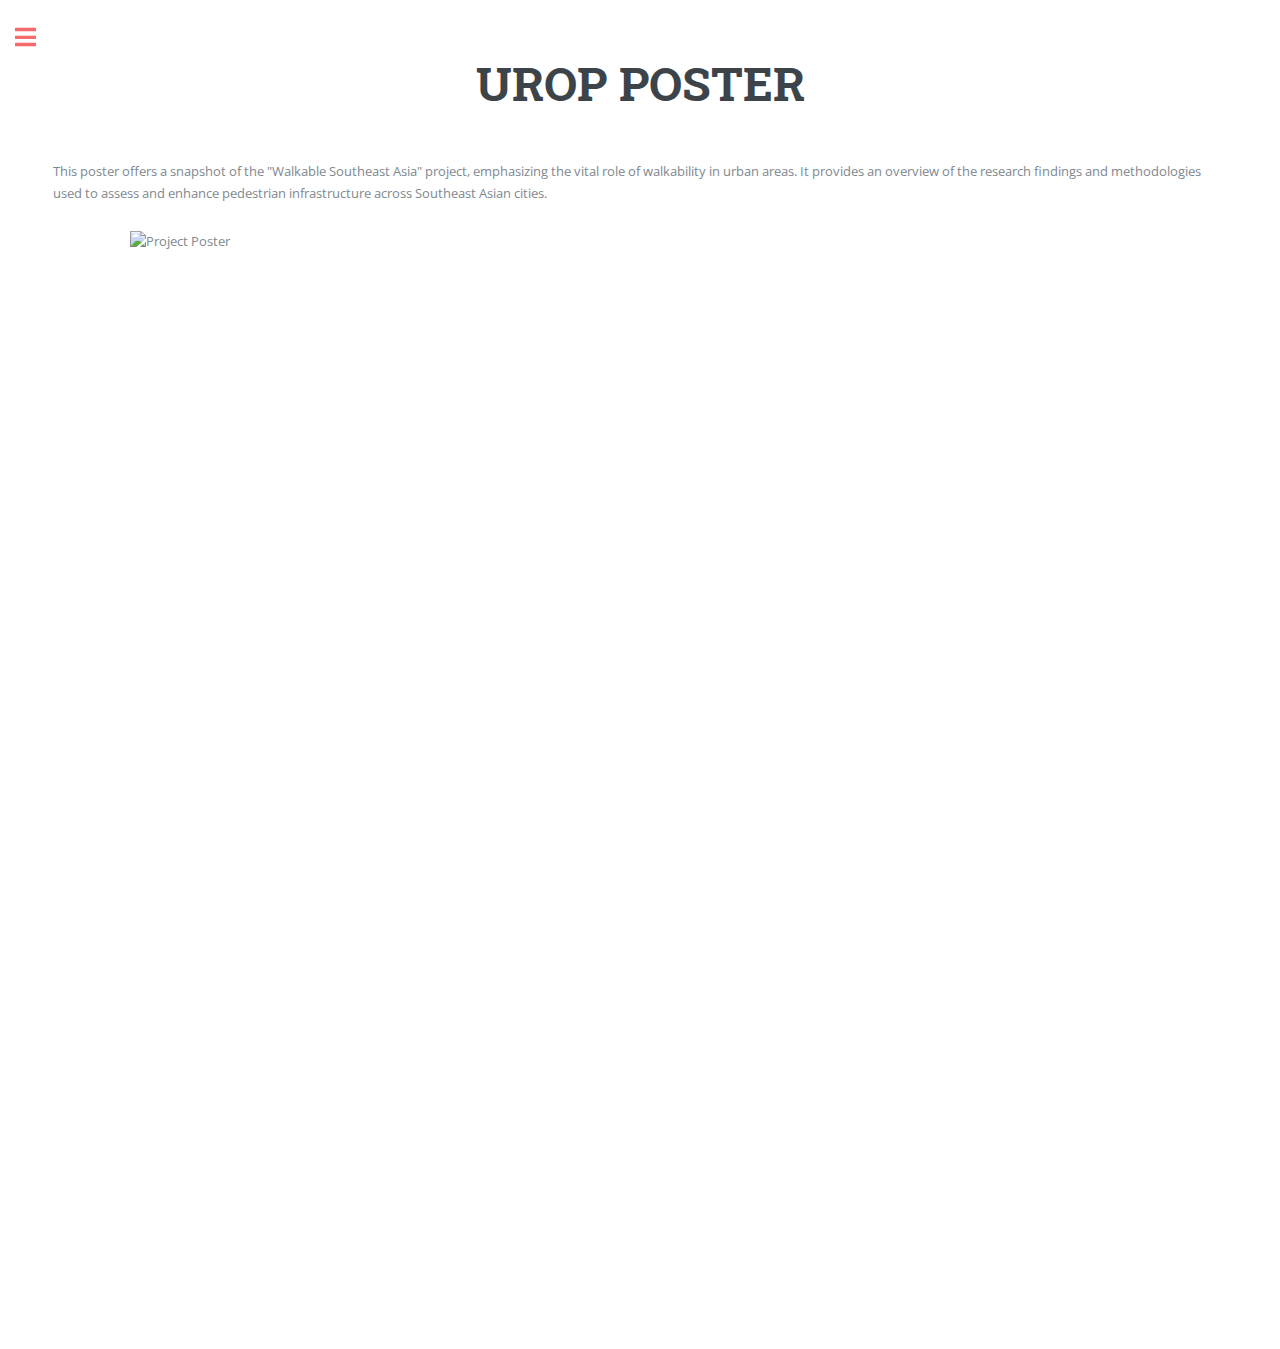
==== poster.html @ ab436883 "initial commit" ====
<!DOCTYPE HTML>
<!--
	Editorial by HTML5 UP
	html5up.net | @ajlkn
	Free for personal and commercial use under the CCA 3.0 license (html5up.net/license)
-->
<html>
	<head>
		<title>Walkable Southeast Asia</title>
		<meta charset="utf-8" />
		<meta name="viewport" content="width=device-width, initial-scale=1, user-scalable=no" />
		<link rel="stylesheet" href="assets/css/main.css" />
		
	</head>
	<body class="is-preload">

		<!-- Wrapper -->
			<div id="wrapper">

				<!-- Main -->
					<div id="main">
						<div class="inner">

							<!-- Header -->
							


							<!-- Content -->
								<section>
									<header class="main">
										<h1 style="text-align: center;">UROP POSTER </h1>

									</header>
									
								
									<p>
                                        This poster offers a snapshot of the "Walkable Southeast Asia" project, emphasizing the vital role of walkability in urban areas. It provides an overview of the research findings and methodologies used to assess and enhance pedestrian infrastructure across Southeast Asian cities. </p>

                                        
                                        <img src="urop_poster_lcc (1).png" alt="Project Poster"style="width: 1020px; height: 1090px; display: block; margin-left: auto; margin-right: auto;">
                                   

									
									

									
									

					

							


									

								</section>

						</div>
					</div>

				<!-- Sidebar -->
					<div id="sidebar">
						<div class="inner">

							
							<!-- Menu -->
								<nav id="menu">
									<header class="major">
										<h2>Menu</h2>
									</header>
									<ul>
										<li><a href="index.html">Homepage</a></li>
										<li><a href="pedestrian_network.html">Extracting Pedestrian Networks: A Boundary-Based Approach</a></li>
										<li><a href="Unveiling_network.html">Unveiling the Pedestrian Network </a></li>
										<li><a href="Quantifying_walkability.html">Quantifying Walkability: Measuring Network Length </a></li>
										<li><a href="Quantifying2_walkability.html">Quantifying Walkability: Assessing Network Density  </a></li>
										<li><a href="uncovering_intersections.html">Uncovering Intersections: Analyzing Intersection Density</a></li>
										<li><a href="demographic_insights.html">Demographic Insights and Urban Features</a></li>
										<li><a href="unveiling_walkability.html">Unveiling Walkability Metrics: Isochrone Analysis</a></li>
										<li><a href="unveiling_spatial.html">Unveiling Spatial Overlap: Walkability Metrics in Action</a></li>
										<li><a href="datasets.html">Datasets</a></li>
										<li><a href="poster.html">UROP Poster</a></li>

									</ul>
								</nav>
						</div>
					</div>
			</div>

		<!-- Scripts -->
			<script src="assets/js/jquery.min.js"></script>
			<script src="assets/js/browser.min.js"></script>
			<script src="assets/js/breakpoints.min.js"></script>
			<script src="assets/js/util.js"></script>
			<script src="assets/js/main.js"></script>

	</body>
</html>
---- assets/css/main.css ----
@import url(fontawesome-all.min.css);
@import url("https://fonts.googleapis.com/css?family=Open+Sans:400,600,400italic,600italic|Roboto+Slab:400,700");
/*
	Editorial by HTML5 UP
	html5up.net | @ajlkn
	Free for personal and commercial use under the CCA 3.0 license (html5up.net/license)
*/
html, body, div, span, applet, object,
iframe, h1, h2, h3, h4, h5, h6, p, blockquote,
pre, a, abbr, acronym, address, big, cite,
code, del, dfn, em, img, ins, kbd, q, s, samp,
small, strike, strong, sub, sup, tt, var, b,
u, i, center, dl, dt, dd, ol, ul, li, fieldset,
form, label, legend, table, caption, tbody,
tfoot, thead, tr, th, td, article, aside,
canvas, details, embed, figure, figcaption,
footer, header, hgroup, menu, nav, output, ruby,
section, summary, time, mark, audio, video {
  margin: 0;
  padding: 0;
  border: 0;
  font-size: 100%;
  font: inherit;
  vertical-align: baseline; }

article, aside, details, figcaption, figure,
footer, header, hgroup, menu, nav, section {
  display: block; }

body {
  line-height: 1; }

ol, ul {
  list-style: none; }

blockquote, q {
  quotes: none; }
  blockquote:before, blockquote:after, q:before, q:after {
    content: '';
    content: none; }

table {
  border-collapse: collapse;
  border-spacing: 0; }

body {
  -webkit-text-size-adjust: none; }

mark {
  background-color: transparent;
  color: inherit; }

input::-moz-focus-inner {
  border: 0;
  padding: 0; }

input, select, textarea {
  -moz-appearance: none;
  -webkit-appearance: none;
  -ms-appearance: none;
  appearance: none; }

/* Basic */
@-ms-viewport {
  width: device-width; }

body {
  -ms-overflow-style: scrollbar; }

@media screen and (max-width: 480px) {
  html, body {
    min-width: 320px; } }

html {
  box-sizing: border-box; }

*, *:before, *:after {
  box-sizing: inherit; }

body {
  background: #ffffff; }
  body.is-preload *, body.is-preload *:before, body.is-preload *:after, body.is-resizing *, body.is-resizing *:before, body.is-resizing *:after {
    -moz-animation: none !important;
    -webkit-animation: none !important;
    -ms-animation: none !important;
    animation: none !important;
    -moz-transition: none !important;
    -webkit-transition: none !important;
    -ms-transition: none !important;
    transition: none !important; }

/* Type */
body, input, select, textarea {
  color: #7f888f;
  font-family: "Open Sans", sans-serif;
  font-size: 13pt;
  font-weight: 400;
  line-height: 1.65; }
  @media screen and (max-width: 1680px) {
    body, input, select, textarea {
      font-size: 11pt; } }
  @media screen and (max-width: 1280px) {
    body, input, select, textarea {
      font-size: 10pt; } }
  @media screen and (max-width: 360px) {
    body, input, select, textarea {
      font-size: 9pt; } }

a {
  -moz-transition: color 0.2s ease-in-out, border-bottom-color 0.2s ease-in-out;
  -webkit-transition: color 0.2s ease-in-out, border-bottom-color 0.2s ease-in-out;
  -ms-transition: color 0.2s ease-in-out, border-bottom-color 0.2s ease-in-out;
  transition: color 0.2s ease-in-out, border-bottom-color 0.2s ease-in-out;
  border-bottom: dotted 1px;
  color: #f56a6a;
  text-decoration: none; }
  a:hover {
    border-bottom-color: #f56a6a;
    color: #f56a6a !important; }
    a:hover strong {
      color: inherit; }

strong, b {
  color: #3d4449;
  font-weight: 600; }

em, i {
  font-style: italic; }

p {
  margin: 0 0 2em 0; }

h1, h2, h3, h4, h5, h6 {
  color: #3d4449;
  font-family: "Roboto Slab", serif;
  font-weight: 700;
  line-height: 1.5;
  margin: 0 0 1em 0; }
  h1 a, h2 a, h3 a, h4 a, h5 a, h6 a {
    color: inherit;
    text-decoration: none;
    border-bottom: 0; }

h1 {
  font-size: 4em;
  margin: 0 0 0.5em 0;
  line-height: 1.3; }

h2 {
  font-size: 1.75em; }

h3 {
  font-size: 1.25em; }

h4 {
  font-size: 1.1em; }

h5 {
  font-size: 0.9em; }

h6 {
  font-size: 0.7em; }

@media screen and (max-width: 1680px) {
  h1 {
    font-size: 3.5em; } }

@media screen and (max-width: 980px) {
  h1 {
    font-size: 3.25em; } }

@media screen and (max-width: 736px) {
  h1 {
    font-size: 2em;
    line-height: 1.4; }
  h2 {
    font-size: 1.5em; } }

sub {
  font-size: 0.8em;
  position: relative;
  top: 0.5em; }

sup {
  font-size: 0.8em;
  position: relative;
  top: -0.5em; }

blockquote {
  border-left: solid 3px rgba(210, 215, 217, 0.75);
  font-style: italic;
  margin: 0 0 2em 0;
  padding: 0.5em 0 0.5em 2em; }

code {
  background: rgba(230, 235, 237, 0.25);
  border-radius: 0.375em;
  border: solid 1px rgba(210, 215, 217, 0.75);
  font-family: "Courier New", monospace;
  font-size: 0.9em;
  margin: 0 0.25em;
  padding: 0.25em 0.65em; }

pre {
  -webkit-overflow-scrolling: touch;
  font-family: "Courier New", monospace;
  font-size: 0.9em;
  margin: 0 0 2em 0; }
  pre code {
    display: block;
    line-height: 1.75;
    padding: 1em 1.5em;
    overflow-x: visible; 

  }


hr {
  border: 0;
  border-bottom: solid 1px rgba(210, 215, 217, 0.75);
  margin: 2em 0; }
  hr.major {
    margin: 3em 0; }

.align-left {
  text-align: left; }

.align-center {
  text-align: center; }

.align-right {
  text-align: right; }

/* Row */
.row {
  display: flex;
  flex-wrap: wrap;
  box-sizing: border-box;
  align-items: stretch; }
  .row > * {
    box-sizing: border-box; }
  .row.gtr-uniform > * > :last-child {
    margin-bottom: 0; }
  .row.aln-left {
    justify-content: flex-start; }
  .row.aln-center {
    justify-content: center; }
  .row.aln-right {
    justify-content: flex-end; }
  .row.aln-top {
    align-items: flex-start; }
  .row.aln-middle {
    align-items: center; }
  .row.aln-bottom {
    align-items: flex-end; }
  .row > .imp {
    order: -1; }
  .row > .col-1 {
    width: 8.33333%; }
  .row > .off-1 {
    margin-left: 8.33333%; }
  .row > .col-2 {
    width: 16.66667%; }
  .row > .off-2 {
    margin-left: 16.66667%; }
  .row > .col-3 {
    width: 25%; }
  .row > .off-3 {
    margin-left: 25%; }
  .row > .col-4 {
    width: 33.33333%; }
  .row > .off-4 {
    margin-left: 33.33333%; }
  .row > .col-5 {
    width: 41.66667%; }
  .row > .off-5 {
    margin-left: 41.66667%; }
  .row > .col-6 {
    width: 50%; }
  .row > .off-6 {
    margin-left: 50%; }
  .row > .col-7 {
    width: 58.33333%; }
  .row > .off-7 {
    margin-left: 58.33333%; }
  .row > .col-8 {
    width: 66.66667%; }
  .row > .off-8 {
    margin-left: 66.66667%; }
  .row > .col-9 {
    width: 75%; }
  .row > .off-9 {
    margin-left: 75%; }
  .row > .col-10 {
    width: 83.33333%; }
  .row > .off-10 {
    margin-left: 83.33333%; }
  .row > .col-11 {
    width: 91.66667%; }
  .row > .off-11 {
    margin-left: 91.66667%; }
  .row > .col-12 {
    width: 100%; }
  .row > .off-12 {
    margin-left: 100%; }
  .row.gtr-0 {
    margin-top: 0;
    margin-left: 0em; }
    .row.gtr-0 > * {
      padding: 0 0 0 0em; }
    .row.gtr-0.gtr-uniform {
      margin-top: 0em; }
      .row.gtr-0.gtr-uniform > * {
        padding-top: 0em; }
  .row.gtr-25 {
    margin-top: 0;
    margin-left: -0.375em; }
    .row.gtr-25 > * {
      padding: 0 0 0 0.375em; }
    .row.gtr-25.gtr-uniform {
      margin-top: -0.375em; }
      .row.gtr-25.gtr-uniform > * {
        padding-top: 0.375em; }
  .row.gtr-50 {
    margin-top: 0;
    margin-left: -0.75em; }
    .row.gtr-50 > * {
      padding: 0 0 0 0.75em; }
    .row.gtr-50.gtr-uniform {
      margin-top: -0.75em; }
      .row.gtr-50.gtr-uniform > * {
        padding-top: 0.75em; }
  .row {
    margin-top: 0;
    margin-left: -1.5em; }
    .row > * {
      padding: 0 0 0 1.5em; }
    .row.gtr-uniform {
      margin-top: -1.5em; }
      .row.gtr-uniform > * {
        padding-top: 1.5em; }
  .row.gtr-150 {
    margin-top: 0;
    margin-left: -2.25em; }
    .row.gtr-150 > * {
      padding: 0 0 0 2.25em; }
    .row.gtr-150.gtr-uniform {
      margin-top: -2.25em; }
      .row.gtr-150.gtr-uniform > * {
        padding-top: 2.25em; }
  .row.gtr-200 {
    margin-top: 0;
    margin-left: -3em; }
    .row.gtr-200 > * {
      padding: 0 0 0 3em; }
    .row.gtr-200.gtr-uniform {
      margin-top: -3em; }
      .row.gtr-200.gtr-uniform > * {
        padding-top: 3em; }
  @media screen and (max-width: 1680px) {
    .row {
      display: flex;
      flex-wrap: wrap;
      box-sizing: border-box;
      align-items: stretch; }
      .row > * {
        box-sizing: border-box; }
      .row.gtr-uniform > * > :last-child {
        margin-bottom: 0; }
      .row.aln-left {
        justify-content: flex-start; }
      .row.aln-center {
        justify-content: center; }
      .row.aln-right {
        justify-content: flex-end; }
      .row.aln-top {
        align-items: flex-start; }
      .row.aln-middle {
        align-items: center; }
      .row.aln-bottom {
        align-items: flex-end; }
      .row > .imp-xlarge {
        order: -1; }
      .row > .col-1-xlarge {
        width: 8.33333%; }
      .row > .off-1-xlarge {
        margin-left: 8.33333%; }
      .row > .col-2-xlarge {
        width: 16.66667%; }
      .row > .off-2-xlarge {
        margin-left: 16.66667%; }
      .row > .col-3-xlarge {
        width: 25%; }
      .row > .off-3-xlarge {
        margin-left: 25%; }
      .row > .col-4-xlarge {
        width: 33.33333%; }
      .row > .off-4-xlarge {
        margin-left: 33.33333%; }
      .row > .col-5-xlarge {
        width: 41.66667%; }
      .row > .off-5-xlarge {
        margin-left: 41.66667%; }
      .row > .col-6-xlarge {
        width: 50%; }
      .row > .off-6-xlarge {
        margin-left: 50%; }
      .row > .col-7-xlarge {
        width: 58.33333%; }
      .row > .off-7-xlarge {
        margin-left: 58.33333%; }
      .row > .col-8-xlarge {
        width: 66.66667%; }
      .row > .off-8-xlarge {
        margin-left: 66.66667%; }
      .row > .col-9-xlarge {
        width: 75%; }
      .row > .off-9-xlarge {
        margin-left: 75%; }
      .row > .col-10-xlarge {
        width: 83.33333%; }
      .row > .off-10-xlarge {
        margin-left: 83.33333%; }
      .row > .col-11-xlarge {
        width: 91.66667%; }
      .row > .off-11-xlarge {
        margin-left: 91.66667%; }
      .row > .col-12-xlarge {
        width: 100%; }
      .row > .off-12-xlarge {
        margin-left: 100%; }
      .row.gtr-0 {
        margin-top: 0;
        margin-left: 0em; }
        .row.gtr-0 > * {
          padding: 0 0 0 0em; }
        .row.gtr-0.gtr-uniform {
          margin-top: 0em; }
          .row.gtr-0.gtr-uniform > * {
            padding-top: 0em; }
      .row.gtr-25 {
        margin-top: 0;
        margin-left: -0.375em; }
        .row.gtr-25 > * {
          padding: 0 0 0 0.375em; }
        .row.gtr-25.gtr-uniform {
          margin-top: -0.375em; }
          .row.gtr-25.gtr-uniform > * {
            padding-top: 0.375em; }
      .row.gtr-50 {
        margin-top: 0;
        margin-left: -0.75em; }
        .row.gtr-50 > * {
          padding: 0 0 0 0.75em; }
        .row.gtr-50.gtr-uniform {
          margin-top: -0.75em; }
          .row.gtr-50.gtr-uniform > * {
            padding-top: 0.75em; }
      .row {
        margin-top: 0;
        margin-left: -1.5em; }
        .row > * {
          padding: 0 0 0 1.5em; }
        .row.gtr-uniform {
          margin-top: -1.5em; }
          .row.gtr-uniform > * {
            padding-top: 1.5em; }
      .row.gtr-150 {
        margin-top: 0;
        margin-left: -2.25em; }
        .row.gtr-150 > * {
          padding: 0 0 0 2.25em; }
        .row.gtr-150.gtr-uniform {
          margin-top: -2.25em; }
          .row.gtr-150.gtr-uniform > * {
            padding-top: 2.25em; }
      .row.gtr-200 {
        margin-top: 0;
        margin-left: -3em; }
        .row.gtr-200 > * {
          padding: 0 0 0 3em; }
        .row.gtr-200.gtr-uniform {
          margin-top: -3em; }
          .row.gtr-200.gtr-uniform > * {
            padding-top: 3em; } }
  @media screen and (max-width: 1280px) {
    .row {
      display: flex;
      flex-wrap: wrap;
      box-sizing: border-box;
      align-items: stretch; }
      .row > * {
        box-sizing: border-box; }
      .row.gtr-uniform > * > :last-child {
        margin-bottom: 0; }
      .row.aln-left {
        justify-content: flex-start; }
      .row.aln-center {
        justify-content: center; }
      .row.aln-right {
        justify-content: flex-end; }
      .row.aln-top {
        align-items: flex-start; }
      .row.aln-middle {
        align-items: center; }
      .row.aln-bottom {
        align-items: flex-end; }
      .row > .imp-large {
        order: -1; }
      .row > .col-1-large {
        width: 8.33333%; }
      .row > .off-1-large {
        margin-left: 8.33333%; }
      .row > .col-2-large {
        width: 16.66667%; }
      .row > .off-2-large {
        margin-left: 16.66667%; }
      .row > .col-3-large {
        width: 25%; }
      .row > .off-3-large {
        margin-left: 25%; }
      .row > .col-4-large {
        width: 33.33333%; }
      .row > .off-4-large {
        margin-left: 33.33333%; }
      .row > .col-5-large {
        width: 41.66667%; }
      .row > .off-5-large {
        margin-left: 41.66667%; }
      .row > .col-6-large {
        width: 50%; }
      .row > .off-6-large {
        margin-left: 50%; }
      .row > .col-7-large {
        width: 58.33333%; }
      .row > .off-7-large {
        margin-left: 58.33333%; }
      .row > .col-8-large {
        width: 66.66667%; }
      .row > .off-8-large {
        margin-left: 66.66667%; }
      .row > .col-9-large {
        width: 75%; }
      .row > .off-9-large {
        margin-left: 75%; }
      .row > .col-10-large {
        width: 83.33333%; }
      .row > .off-10-large {
        margin-left: 83.33333%; }
      .row > .col-11-large {
        width: 91.66667%; }
      .row > .off-11-large {
        margin-left: 91.66667%; }
      .row > .col-12-large {
        width: 100%; }
      .row > .off-12-large {
        margin-left: 100%; }
      .row.gtr-0 {
        margin-top: 0;
        margin-left: 0em; }
        .row.gtr-0 > * {
          padding: 0 0 0 0em; }
        .row.gtr-0.gtr-uniform {
          margin-top: 0em; }
          .row.gtr-0.gtr-uniform > * {
            padding-top: 0em; }
      .row.gtr-25 {
        margin-top: 0;
        margin-left: -0.375em; }
        .row.gtr-25 > * {
          padding: 0 0 0 0.375em; }
        .row.gtr-25.gtr-uniform {
          margin-top: -0.375em; }
          .row.gtr-25.gtr-uniform > * {
            padding-top: 0.375em; }
      .row.gtr-50 {
        margin-top: 0;
        margin-left: -0.75em; }
        .row.gtr-50 > * {
          padding: 0 0 0 0.75em; }
        .row.gtr-50.gtr-uniform {
          margin-top: -0.75em; }
          .row.gtr-50.gtr-uniform > * {
            padding-top: 0.75em; }
      .row {
        margin-top: 0;
        margin-left: -1.5em; }
        .row > * {
          padding: 0 0 0 1.5em; }
        .row.gtr-uniform {
          margin-top: -1.5em; }
          .row.gtr-uniform > * {
            padding-top: 1.5em; }
      .row.gtr-150 {
        margin-top: 0;
        margin-left: -2.25em; }
        .row.gtr-150 > * {
          padding: 0 0 0 2.25em; }
        .row.gtr-150.gtr-uniform {
          margin-top: -2.25em; }
          .row.gtr-150.gtr-uniform > * {
            padding-top: 2.25em; }
      .row.gtr-200 {
        margin-top: 0;
        margin-left: -3em; }
        .row.gtr-200 > * {
          padding: 0 0 0 3em; }
        .row.gtr-200.gtr-uniform {
          margin-top: -3em; }
          .row.gtr-200.gtr-uniform > * {
            padding-top: 3em; } }
  @media screen and (max-width: 980px) {
    .row {
      display: flex;
      flex-wrap: wrap;
      box-sizing: border-box;
      align-items: stretch; }
      .row > * {
        box-sizing: border-box; }
      .row.gtr-uniform > * > :last-child {
        margin-bottom: 0; }
      .row.aln-left {
        justify-content: flex-start; }
      .row.aln-center {
        justify-content: center; }
      .row.aln-right {
        justify-content: flex-end; }
      .row.aln-top {
        align-items: flex-start; }
      .row.aln-middle {
        align-items: center; }
      .row.aln-bottom {
        align-items: flex-end; }
      .row > .imp-medium {
        order: -1; }
      .row > .col-1-medium {
        width: 8.33333%; }
      .row > .off-1-medium {
        margin-left: 8.33333%; }
      .row > .col-2-medium {
        width: 16.66667%; }
      .row > .off-2-medium {
        margin-left: 16.66667%; }
      .row > .col-3-medium {
        width: 25%; }
      .row > .off-3-medium {
        margin-left: 25%; }
      .row > .col-4-medium {
        width: 33.33333%; }
      .row > .off-4-medium {
        margin-left: 33.33333%; }
      .row > .col-5-medium {
        width: 41.66667%; }
      .row > .off-5-medium {
        margin-left: 41.66667%; }
      .row > .col-6-medium {
        width: 50%; }
      .row > .off-6-medium {
        margin-left: 50%; }
      .row > .col-7-medium {
        width: 58.33333%; }
      .row > .off-7-medium {
        margin-left: 58.33333%; }
      .row > .col-8-medium {
        width: 66.66667%; }
      .row > .off-8-medium {
        margin-left: 66.66667%; }
      .row > .col-9-medium {
        width: 75%; }
      .row > .off-9-medium {
        margin-left: 75%; }
      .row > .col-10-medium {
        width: 83.33333%; }
      .row > .off-10-medium {
        margin-left: 83.33333%; }
      .row > .col-11-medium {
        width: 91.66667%; }
      .row > .off-11-medium {
        margin-left: 91.66667%; }
      .row > .col-12-medium {
        width: 100%; }
      .row > .off-12-medium {
        margin-left: 100%; }
      .row.gtr-0 {
        margin-top: 0;
        margin-left: 0em; }
        .row.gtr-0 > * {
          padding: 0 0 0 0em; }
        .row.gtr-0.gtr-uniform {
          margin-top: 0em; }
          .row.gtr-0.gtr-uniform > * {
            padding-top: 0em; }
      .row.gtr-25 {
        margin-top: 0;
        margin-left: -0.375em; }
        .row.gtr-25 > * {
          padding: 0 0 0 0.375em; }
        .row.gtr-25.gtr-uniform {
          margin-top: -0.375em; }
          .row.gtr-25.gtr-uniform > * {
            padding-top: 0.375em; }
      .row.gtr-50 {
        margin-top: 0;
        margin-left: -0.75em; }
        .row.gtr-50 > * {
          padding: 0 0 0 0.75em; }
        .row.gtr-50.gtr-uniform {
          margin-top: -0.75em; }
          .row.gtr-50.gtr-uniform > * {
            padding-top: 0.75em; }
      .row {
        margin-top: 0;
        margin-left: -1.5em; }
        .row > * {
          padding: 0 0 0 1.5em; }
        .row.gtr-uniform {
          margin-top: -1.5em; }
          .row.gtr-uniform > * {
            padding-top: 1.5em; }
      .row.gtr-150 {
        margin-top: 0;
        margin-left: -2.25em; }
        .row.gtr-150 > * {
          padding: 0 0 0 2.25em; }
        .row.gtr-150.gtr-uniform {
          margin-top: -2.25em; }
          .row.gtr-150.gtr-uniform > * {
            padding-top: 2.25em; }
      .row.gtr-200 {
        margin-top: 0;
        margin-left: -3em; }
        .row.gtr-200 > * {
          padding: 0 0 0 3em; }
        .row.gtr-200.gtr-uniform {
          margin-top: -3em; }
          .row.gtr-200.gtr-uniform > * {
            padding-top: 3em; } }
  @media screen and (max-width: 736px) {
    .row {
      display: flex;
      flex-wrap: wrap;
      box-sizing: border-box;
      align-items: stretch; }
      .row > * {
        box-sizing: border-box; }
      .row.gtr-uniform > * > :last-child {
        margin-bottom: 0; }
      .row.aln-left {
        justify-content: flex-start; }
      .row.aln-center {
        justify-content: center; }
      .row.aln-right {
        justify-content: flex-end; }
      .row.aln-top {
        align-items: flex-start; }
      .row.aln-middle {
        align-items: center; }
      .row.aln-bottom {
        align-items: flex-end; }
      .row > .imp-small {
        order: -1; }
      .row > .col-1-small {
        width: 8.33333%; }
      .row > .off-1-small {
        margin-left: 8.33333%; }
      .row > .col-2-small {
        width: 16.66667%; }
      .row > .off-2-small {
        margin-left: 16.66667%; }
      .row > .col-3-small {
        width: 25%; }
      .row > .off-3-small {
        margin-left: 25%; }
      .row > .col-4-small {
        width: 33.33333%; }
      .row > .off-4-small {
        margin-left: 33.33333%; }
      .row > .col-5-small {
        width: 41.66667%; }
      .row > .off-5-small {
        margin-left: 41.66667%; }
      .row > .col-6-small {
        width: 50%; }
      .row > .off-6-small {
        margin-left: 50%; }
      .row > .col-7-small {
        width: 58.33333%; }
      .row > .off-7-small {
        margin-left: 58.33333%; }
      .row > .col-8-small {
        width: 66.66667%; }
      .row > .off-8-small {
        margin-left: 66.66667%; }
      .row > .col-9-small {
        width: 75%; }
      .row > .off-9-small {
        margin-left: 75%; }
      .row > .col-10-small {
        width: 83.33333%; }
      .row > .off-10-small {
        margin-left: 83.33333%; }
      .row > .col-11-small {
        width: 91.66667%; }
      .row > .off-11-small {
        margin-left: 91.66667%; }
      .row > .col-12-small {
        width: 100%; }
      .row > .off-12-small {
        margin-left: 100%; }
      .row.gtr-0 {
        margin-top: 0;
        margin-left: 0em; }
        .row.gtr-0 > * {
          padding: 0 0 0 0em; }
        .row.gtr-0.gtr-uniform {
          margin-top: 0em; }
          .row.gtr-0.gtr-uniform > * {
            padding-top: 0em; }
      .row.gtr-25 {
        margin-top: 0;
        margin-left: -0.375em; }
        .row.gtr-25 > * {
          padding: 0 0 0 0.375em; }
        .row.gtr-25.gtr-uniform {
          margin-top: -0.375em; }
          .row.gtr-25.gtr-uniform > * {
            padding-top: 0.375em; }
      .row.gtr-50 {
        margin-top: 0;
        margin-left: -0.75em; }
        .row.gtr-50 > * {
          padding: 0 0 0 0.75em; }
        .row.gtr-50.gtr-uniform {
          margin-top: -0.75em; }
          .row.gtr-50.gtr-uniform > * {
            padding-top: 0.75em; }
      .row {
        margin-top: 0;
        margin-left: -1.5em; }
        .row > * {
          padding: 0 0 0 1.5em; }
        .row.gtr-uniform {
          margin-top: -1.5em; }
          .row.gtr-uniform > * {
            padding-top: 1.5em; }
      .row.gtr-150 {
        margin-top: 0;
        margin-left: -2.25em; }
        .row.gtr-150 > * {
          padding: 0 0 0 2.25em; }
        .row.gtr-150.gtr-uniform {
          margin-top: -2.25em; }
          .row.gtr-150.gtr-uniform > * {
            padding-top: 2.25em; }
      .row.gtr-200 {
        margin-top: 0;
        margin-left: -3em; }
        .row.gtr-200 > * {
          padding: 0 0 0 3em; }
        .row.gtr-200.gtr-uniform {
          margin-top: -3em; }
          .row.gtr-200.gtr-uniform > * {
            padding-top: 3em; } }
  @media screen and (max-width: 480px) {
    .row {
      display: flex;
      flex-wrap: wrap;
      box-sizing: border-box;
      align-items: stretch; }
      .row > * {
        box-sizing: border-box; }
      .row.gtr-uniform > * > :last-child {
        margin-bottom: 0; }
      .row.aln-left {
        justify-content: flex-start; }
      .row.aln-center {
        justify-content: center; }
      .row.aln-right {
        justify-content: flex-end; }
      .row.aln-top {
        align-items: flex-start; }
      .row.aln-middle {
        align-items: center; }
      .row.aln-bottom {
        align-items: flex-end; }
      .row > .imp-xsmall {
        order: -1; }
      .row > .col-1-xsmall {
        width: 8.33333%; }
      .row > .off-1-xsmall {
        margin-left: 8.33333%; }
      .row > .col-2-xsmall {
        width: 16.66667%; }
      .row > .off-2-xsmall {
        margin-left: 16.66667%; }
      .row > .col-3-xsmall {
        width: 25%; }
      .row > .off-3-xsmall {
        margin-left: 25%; }
      .row > .col-4-xsmall {
        width: 33.33333%; }
      .row > .off-4-xsmall {
        margin-left: 33.33333%; }
      .row > .col-5-xsmall {
        width: 41.66667%; }
      .row > .off-5-xsmall {
        margin-left: 41.66667%; }
      .row > .col-6-xsmall {
        width: 50%; }
      .row > .off-6-xsmall {
        margin-left: 50%; }
      .row > .col-7-xsmall {
        width: 58.33333%; }
      .row > .off-7-xsmall {
        margin-left: 58.33333%; }
      .row > .col-8-xsmall {
        width: 66.66667%; }
      .row > .off-8-xsmall {
        margin-left: 66.66667%; }
      .row > .col-9-xsmall {
        width: 75%; }
      .row > .off-9-xsmall {
        margin-left: 75%; }
      .row > .col-10-xsmall {
        width: 83.33333%; }
      .row > .off-10-xsmall {
        margin-left: 83.33333%; }
      .row > .col-11-xsmall {
        width: 91.66667%; }
      .row > .off-11-xsmall {
        margin-left: 91.66667%; }
      .row > .col-12-xsmall {
        width: 100%; }
      .row > .off-12-xsmall {
        margin-left: 100%; }
      .row.gtr-0 {
        margin-top: 0;
        margin-left: 0em; }
        .row.gtr-0 > * {
          padding: 0 0 0 0em; }
        .row.gtr-0.gtr-uniform {
          margin-top: 0em; }
          .row.gtr-0.gtr-uniform > * {
            padding-top: 0em; }
      .row.gtr-25 {
        margin-top: 0;
        margin-left: -0.375em; }
        .row.gtr-25 > * {
          padding: 0 0 0 0.375em; }
        .row.gtr-25.gtr-uniform {
          margin-top: -0.375em; }
          .row.gtr-25.gtr-uniform > * {
            padding-top: 0.375em; }
      .row.gtr-50 {
        margin-top: 0;
        margin-left: -0.75em; }
        .row.gtr-50 > * {
          padding: 0 0 0 0.75em; }
        .row.gtr-50.gtr-uniform {
          margin-top: -0.75em; }
          .row.gtr-50.gtr-uniform > * {
            padding-top: 0.75em; }
      .row {
        margin-top: 0;
        margin-left: -1.5em; }
        .row > * {
          padding: 0 0 0 1.5em; }
        .row.gtr-uniform {
          margin-top: -1.5em; }
          .row.gtr-uniform > * {
            padding-top: 1.5em; }
      .row.gtr-150 {
        margin-top: 0;
        margin-left: -2.25em; }
        .row.gtr-150 > * {
          padding: 0 0 0 2.25em; }
        .row.gtr-150.gtr-uniform {
          margin-top: -2.25em; }
          .row.gtr-150.gtr-uniform > * {
            padding-top: 2.25em; }
      .row.gtr-200 {
        margin-top: 0;
        margin-left: -3em; }
        .row.gtr-200 > * {
          padding: 0 0 0 3em; }
        .row.gtr-200.gtr-uniform {
          margin-top: -3em; }
          .row.gtr-200.gtr-uniform > * {
            padding-top: 3em; } }

/* Section/Article */
section.special, article.special {
  text-align: center; }

header p {
  font-family: "Roboto Slab", serif;
  font-size: 1em;
  font-weight: 400;
  letter-spacing: 0.075em;
  margin-top: -0.5em;
  text-transform: uppercase; }

header.major > :last-child {
  border-bottom: solid 3px #f56a6a;
  display: inline-block;
  margin: 0 0 2em 0;
  padding: 0 0.75em 0.5em 0; }

header.main > :last-child {
  margin: 0 0 1em 0; }

/* Form */
form {
  margin: 0 0 2em 0; }

label {
  color: #3d4449;
  display: block;
  font-size: 0.9em;
  font-weight: 600;
  margin: 0 0 1em 0; }

input[type="text"],
input[type="password"],
input[type="email"],
input[type="tel"],
input[type="search"],
input[type="url"],
select,
textarea {
  -moz-appearance: none;
  -webkit-appearance: none;
  -ms-appearance: none;
  appearance: none;
  background: #ffffff;
  border-radius: 0.375em;
  border: none;
  border: solid 1px rgba(210, 215, 217, 0.75);
  color: inherit;
  display: block;
  outline: 0;
  padding: 0 1em;
  text-decoration: none;
  width: 100%; }
  input[type="text"]:invalid,
  input[type="password"]:invalid,
  input[type="email"]:invalid,
  input[type="tel"]:invalid,
  input[type="search"]:invalid,
  input[type="url"]:invalid,
  select:invalid,
  textarea:invalid {
    box-shadow: none; }
  input[type="text"]:focus,
  input[type="password"]:focus,
  input[type="email"]:focus,
  input[type="tel"]:focus,
  input[type="search"]:focus,
  input[type="url"]:focus,
  select:focus,
  textarea:focus {
    border-color: #f56a6a;
    box-shadow: 0 0 0 1px #f56a6a; }

select {
  background-image: url("data:image/svg+xml;charset=utf8,%3Csvg xmlns='http://www.w3.org/2000/svg' width='40' height='40' preserveAspectRatio='none' viewBox='0 0 40 40'%3E%3Cpath d='M9.4,12.3l10.4,10.4l10.4-10.4c0.2-0.2,0.5-0.4,0.9-0.4c0.3,0,0.6,0.1,0.9,0.4l3.3,3.3c0.2,0.2,0.4,0.5,0.4,0.9 c0,0.4-0.1,0.6-0.4,0.9L20.7,31.9c-0.2,0.2-0.5,0.4-0.9,0.4c-0.3,0-0.6-0.1-0.9-0.4L4.3,17.3c-0.2-0.2-0.4-0.5-0.4-0.9 c0-0.4,0.1-0.6,0.4-0.9l3.3-3.3c0.2-0.2,0.5-0.4,0.9-0.4S9.1,12.1,9.4,12.3z' fill='rgba(210, 215, 217, 0.75)' /%3E%3C/svg%3E");
  background-size: 1.25em;
  background-repeat: no-repeat;
  background-position: calc(100% - 1em) center;
  height: 2.75em;
  padding-right: 2.75em;
  text-overflow: ellipsis; }
  select option {
    color: #3d4449;
    background: #ffffff; }
  select:focus::-ms-value {
    background-color: transparent; }
  select::-ms-expand {
    display: none; }

input[type="text"],
input[type="password"],
input[type="email"],
input[type="tel"],
input[type="search"],
input[type="url"],
select {
  height: 2.75em; }

textarea {
  padding: 0.75em 1em; }

input[type="checkbox"],
input[type="radio"] {
  -moz-appearance: none;
  -webkit-appearance: none;
  -ms-appearance: none;
  appearance: none;
  display: block;
  float: left;
  margin-right: -2em;
  opacity: 0;
  width: 1em;
  z-index: -1; }
  input[type="checkbox"] + label,
  input[type="radio"] + label {
    text-decoration: none;
    color: #7f888f;
    cursor: pointer;
    display: inline-block;
    font-size: 1em;
    font-weight: 400;
    padding-left: 2.4em;
    padding-right: 0.75em;
    position: relative; }
    input[type="checkbox"] + label:before,
    input[type="radio"] + label:before {
      -moz-osx-font-smoothing: grayscale;
      -webkit-font-smoothing: antialiased;
      display: inline-block;
      font-style: normal;
      font-variant: normal;
      text-rendering: auto;
      line-height: 1;
      text-transform: none !important;
      font-family: 'Font Awesome 5 Free';
      font-weight: 900; }
    input[type="checkbox"] + label:before,
    input[type="radio"] + label:before {
      background: #ffffff;
      border-radius: 0.375em;
      border: solid 1px rgba(210, 215, 217, 0.75);
      content: '';
      display: inline-block;
      font-size: 0.8em;
      height: 2.0625em;
      left: 0;
      line-height: 2.0625em;
      position: absolute;
      text-align: center;
      top: 0;
      width: 2.0625em; }
  input[type="checkbox"]:checked + label:before,
  input[type="radio"]:checked + label:before {
    background: #3d4449;
    border-color: #3d4449;
    color: #ffffff;
    content: '\f00c'; }
  input[type="checkbox"]:focus + label:before,
  input[type="radio"]:focus + label:before {
    border-color: #f56a6a;
    box-shadow: 0 0 0 1px #f56a6a; }

input[type="checkbox"] + label:before {
  border-radius: 0.375em; }

input[type="radio"] + label:before {
  border-radius: 100%; }

::-webkit-input-placeholder {
  color: #9fa3a6 !important;
  opacity: 1.0; }

:-moz-placeholder {
  color: #9fa3a6 !important;
  opacity: 1.0; }

::-moz-placeholder {
  color: #9fa3a6 !important;
  opacity: 1.0; }

:-ms-input-placeholder {
  color: #9fa3a6 !important;
  opacity: 1.0; }

/* Box */
.box {
  border-radius: 0.375em;
  border: solid 1px rgba(210, 215, 217, 0.75);
  margin-bottom: 2em;
  padding: 1.5em; }
  .box > :last-child,
  .box > :last-child > :last-child,
  .box > :last-child > :last-child > :last-child {
    margin-bottom: 0; }
  .box.alt {
    border: 0;
    border-radius: 0;
    padding: 0; }

/* Icon */
.icon {
  text-decoration: none;
  border-bottom: none;
  position: relative; }
  .icon:before {
    -moz-osx-font-smoothing: grayscale;
    -webkit-font-smoothing: antialiased;
    display: inline-block;
    font-style: normal;
    font-variant: normal;
    text-rendering: auto;
    line-height: 1;
    text-transform: none !important;
    font-family: 'Font Awesome 5 Free';
    font-weight: 400; }
  .icon > .label {
    display: none; }
  .icon:before {
    line-height: inherit; }
  .icon.solid:before {
    font-weight: 900; }
  .icon.brands:before {
    font-family: 'Font Awesome 5 Brands'; }

/* Image */
.image {
  border-radius: 0.375em;
  border: 0;
  display: inline-block;
  position: relative; }
  .image img {
    border-radius: 0.375em;
    display: block; }
  .image.left, .image.right {
    max-width: 40%; }
    .image.left img, .image.right img {
      width: 100%; }
  .image.left {
    float: left;
    padding: 0 1.5em 1em 0;
    top: 0.25em; }
  .image.right {
    float: right;
    padding: 0 0 1em 1.5em;
    top: 0.25em; }
  .image.fit {
    display: block;
    margin: 0 0 2em 0;
    width: 100%; }
    .image.fit img {
      width: 100%; }
  .image.main {
    display: block;
    margin: 0 0 3em 0;
    width: 100%; }
    .image.main img {
      width: 100%; }

a.image {
  overflow: hidden; }
  a.image img {
    -moz-transition: -moz-transform 0.2s ease;
    -webkit-transition: -webkit-transform 0.2s ease;
    -ms-transition: -ms-transform 0.2s ease;
    transition: transform 0.2s ease; }
  a.image:hover img {
    -moz-transform: scale(1.075);
    -webkit-transform: scale(1.075);
    -ms-transform: scale(1.075);
    transform: scale(1.075); }

/* List */
ol {
  list-style: decimal;
  margin: 0 0 2em 0;
  padding-left: 1.25em; }
  ol li {
    padding-left: 0.25em; }

ul {
  list-style: disc;
  margin: 0 0 2em 0;
  padding-left: 1em; }
  ul li {
    padding-left: 0.5em; }
  ul.alt {
    list-style: none;
    padding-left: 0; }
    ul.alt li {
      border-top: solid 1px rgba(210, 215, 217, 0.75);
      padding: 0.5em 0; }
      ul.alt li:first-child {
        border-top: 0;
        padding-top: 0; }

dl {
  margin: 0 0 2em 0; }
  dl dt {
    display: block;
    font-weight: 600;
    margin: 0 0 1em 0; }
  dl dd {
    margin-left: 2em; }

/* Actions */
ul.actions {
  display: -moz-flex;
  display: -webkit-flex;
  display: -ms-flex;
  display: flex;
  cursor: default;
  list-style: none;
  margin-left: -1em;
  padding-left: 0; }
  ul.actions li {
    padding: 0 0 0 1em;
    vertical-align: middle; }
  ul.actions.special {
    -moz-justify-content: center;
    -webkit-justify-content: center;
    -ms-justify-content: center;
    justify-content: center;
    width: 100%;
    margin-left: 0; }
    ul.actions.special li:first-child {
      padding-left: 0; }
  ul.actions.stacked {
    -moz-flex-direction: column;
    -webkit-flex-direction: column;
    -ms-flex-direction: column;
    flex-direction: column;
    margin-left: 0; }
    ul.actions.stacked li {
      padding: 1.3em 0 0 0; }
      ul.actions.stacked li:first-child {
        padding-top: 0; }
  ul.actions.fit {
    width: calc(100% + 1em); }
    ul.actions.fit li {
      -moz-flex-grow: 1;
      -webkit-flex-grow: 1;
      -ms-flex-grow: 1;
      flex-grow: 1;
      -moz-flex-shrink: 1;
      -webkit-flex-shrink: 1;
      -ms-flex-shrink: 1;
      flex-shrink: 1;
      width: 100%; }
      ul.actions.fit li > * {
        width: 100%; }
    ul.actions.fit.stacked {
      width: 100%; }

/* Icons */
ul.icons {
  cursor: default;
  list-style: none;
  padding-left: 0; }
  ul.icons li {
    display: inline-block;
    padding: 0 1em 0 0; }
    ul.icons li:last-child {
      padding-right: 0; }
    ul.icons li .icon {
      color: inherit; }
      ul.icons li .icon:before {
        font-size: 1.25em; }

/* Contact */
ul.contact {
  list-style: none;
  padding: 0; }
  ul.contact li {
    text-decoration: none;
    border-top: solid 1px rgba(210, 215, 217, 0.75);
    margin: 1.5em 0 0 0;
    padding: 1.5em 0 0 3em;
    position: relative; }
    ul.contact li:before {
      -moz-osx-font-smoothing: grayscale;
      -webkit-font-smoothing: antialiased;
      display: inline-block;
      font-style: normal;
      font-variant: normal;
      text-rendering: auto;
      line-height: 1;
      text-transform: none !important;
      font-family: 'Font Awesome 5 Free';
      font-weight: 400; }
    ul.contact li:before {
      color: #f56a6a;
      display: inline-block;
      font-size: 1.5em;
      height: 1.125em;
      left: 0;
      line-height: 1.125em;
      position: absolute;
      text-align: center;
      top: 1em;
      width: 1.5em; }
    ul.contact li:first-child {
      border-top: 0;
      margin-top: 0;
      padding-top: 0; }
      ul.contact li:first-child:before {
        top: 0; }
    ul.contact li a {
      color: inherit; }

/* Pagination */
ul.pagination {
  cursor: default;
  list-style: none;
  padding-left: 0; }
  ul.pagination li {
    display: inline-block;
    padding-left: 0;
    vertical-align: middle; }
    ul.pagination li > .page {
      -moz-transition: background-color 0.2s ease-in-out, color 0.2s ease-in-out;
      -webkit-transition: background-color 0.2s ease-in-out, color 0.2s ease-in-out;
      -ms-transition: background-color 0.2s ease-in-out, color 0.2s ease-in-out;
      transition: background-color 0.2s ease-in-out, color 0.2s ease-in-out;
      border-bottom: 0;
      border-radius: 0.375em;
      display: inline-block;
      font-size: 0.8em;
      font-weight: 600;
      height: 2em;
      line-height: 2em;
      margin: 0 0.125em;
      min-width: 2em;
      padding: 0 0.5em;
      text-align: center; }
      ul.pagination li > .page.active {
        background-color: #f56a6a;
        color: #ffffff !important; }
        ul.pagination li > .page.active:hover {
          background-color: #f67878; }
        ul.pagination li > .page.active:active {
          background-color: #f45c5c; }
    ul.pagination li:first-child {
      padding-right: 0.75em; }
    ul.pagination li:last-child {
      padding-left: 0.75em; }
  @media screen and (max-width: 480px) {
    ul.pagination li:nth-child(n+2):nth-last-child(n+2) {
      display: none; }
    ul.pagination li:first-child {
      padding-right: 0; } }

/* Table */
.table-wrapper {
  -webkit-overflow-scrolling: touch;
  overflow-x: auto; }

table {
  margin: 0 0 2em 0;
  width: 100%; }
  table tbody tr {
    border: solid 1px rgba(210, 215, 217, 0.75);
    border-left: 0;
    border-right: 0; }
    table tbody tr:nth-child(2n + 1) {
      background-color: rgba(230, 235, 237, 0.25); }
  table td {
    padding: 0.75em 0.75em; }
  table th {
    color: #3d4449;
    font-size: 0.9em;
    font-weight: 600;
    padding: 0 0.75em 0.75em 0.75em;
    text-align: left; }
  table thead {
    border-bottom: solid 2px rgba(210, 215, 217, 0.75); }
  table tfoot {
    border-top: solid 2px rgba(210, 215, 217, 0.75); }
  table.alt {
    border-collapse: separate; }
    table.alt tbody tr td {
      border: solid 1px rgba(210, 215, 217, 0.75);
      border-left-width: 0;
      border-top-width: 0; }
      table.alt tbody tr td:first-child {
        border-left-width: 1px; }
    table.alt tbody tr:first-child td {
      border-top-width: 1px; }
    table.alt thead {
      border-bottom: 0; }
    table.alt tfoot {
      border-top: 0; }

/* Button */
input[type="submit"],
input[type="reset"],
input[type="button"],
button,
.button {
  -moz-appearance: none;
  -webkit-appearance: none;
  -ms-appearance: none;
  appearance: none;
  -moz-transition: background-color 0.2s ease-in-out, color 0.2s ease-in-out;
  -webkit-transition: background-color 0.2s ease-in-out, color 0.2s ease-in-out;
  -ms-transition: background-color 0.2s ease-in-out, color 0.2s ease-in-out;
  transition: background-color 0.2s ease-in-out, color 0.2s ease-in-out;
  background-color: transparent;
  border-radius: 0.375em;
  border: 0;
  box-shadow: inset 0 0 0 2px #f56a6a;
  color: #f56a6a !important;
  cursor: pointer;
  display: inline-block;
  font-family: "Roboto Slab", serif;
  font-size: 0.8em;
  font-weight: 700;
  height: 3.5em;
  letter-spacing: 0.075em;
  line-height: 3.5em;
  padding: 0 2.25em;
  text-align: center;
  text-decoration: none;
  text-transform: uppercase;
  white-space: nowrap; }
  input[type="submit"]:hover,
  input[type="reset"]:hover,
  input[type="button"]:hover,
  button:hover,
  .button:hover {
    background-color: rgba(245, 106, 106, 0.05); }
  input[type="submit"]:active,
  input[type="reset"]:active,
  input[type="button"]:active,
  button:active,
  .button:active {
    background-color: rgba(245, 106, 106, 0.15); }
  input[type="submit"].icon:before,
  input[type="reset"].icon:before,
  input[type="button"].icon:before,
  button.icon:before,
  .button.icon:before {
    margin-right: 0.5em; }
  input[type="submit"].fit,
  input[type="reset"].fit,
  input[type="button"].fit,
  button.fit,
  .button.fit {
    width: 100%; }
  input[type="submit"].small,
  input[type="reset"].small,
  input[type="button"].small,
  button.small,
  .button.small {
    font-size: 0.6em; }
  input[type="submit"].large,
  input[type="reset"].large,
  input[type="button"].large,
  button.large,
  .button.large {
    font-size: 1em;
    height: 3.65em;
    line-height: 3.65em; }
  input[type="submit"].primary,
  input[type="reset"].primary,
  input[type="button"].primary,
  button.primary,
  .button.primary {
    background-color: #f56a6a;
    box-shadow: none;
    color: #ffffff !important; }
    input[type="submit"].primary:hover,
    input[type="reset"].primary:hover,
    input[type="button"].primary:hover,
    button.primary:hover,
    .button.primary:hover {
      background-color: #f67878; }
    input[type="submit"].primary:active,
    input[type="reset"].primary:active,
    input[type="button"].primary:active,
    button.primary:active,
    .button.primary:active {
      background-color: #f45c5c; }
  input[type="submit"].disabled, input[type="submit"]:disabled,
  input[type="reset"].disabled,
  input[type="reset"]:disabled,
  input[type="button"].disabled,
  input[type="button"]:disabled,
  button.disabled,
  button:disabled,
  .button.disabled,
  .button:disabled {
    pointer-events: none;
    opacity: 0.25; }

/* Mini Posts */
.mini-posts article {
  border-top: solid 1px rgba(210, 215, 217, 0.75);
  margin-top: 2em;
  padding-top: 2em; }
  .mini-posts article .image {
    display: block;
    margin: 0 0 1.5em 0; }
    .mini-posts article .image img {
      display: block;
      width: 100%; }
  .mini-posts article:first-child {
    border-top: 0;
    margin-top: 0;
    padding-top: 0; }

/* Features */
.features {
  display: -moz-flex;
  display: -webkit-flex;
  display: -ms-flex;
  display: flex;
  -moz-flex-wrap: wrap;
  -webkit-flex-wrap: wrap;
  -ms-flex-wrap: wrap;
  flex-wrap: wrap;
  margin: 0 0 2em -3em;
  width: calc(100% + 3em); }
  .features article {
    -moz-align-items: center;
    -webkit-align-items: center;
    -ms-align-items: center;
    align-items: center;
    display: -moz-flex;
    display: -webkit-flex;
    display: -ms-flex;
    display: flex;
    margin: 0 0 3em 3em;
    position: relative;
    width: calc(50% - 3em); }
    .features article:nth-child(2n - 1) {
      margin-right: 1.5em; }
    .features article:nth-child(2n) {
      margin-left: 1.5em; }
    .features article:nth-last-child(1), .features article:nth-last-child(2) {
      margin-bottom: 0; }
    .features article .icon {
      -moz-flex-grow: 0;
      -webkit-flex-grow: 0;
      -ms-flex-grow: 0;
      flex-grow: 0;
      -moz-flex-shrink: 0;
      -webkit-flex-shrink: 0;
      -ms-flex-shrink: 0;
      flex-shrink: 0;
      display: block;
      height: 10em;
      line-height: 10em;
      margin: 0 2em 0 0;
      text-align: center;
      width: 10em; }
      .features article .icon:before {
        color: #f56a6a;
        font-size: 2.75rem;
        position: relative;
        top: 0.05em; }
      .features article .icon:after {
        -moz-transform: rotate(45deg);
        -webkit-transform: rotate(45deg);
        -ms-transform: rotate(45deg);
        transform: rotate(45deg);
        border-radius: 0.25rem;
        border: solid 2px rgba(210, 215, 217, 0.75);
        content: '';
        display: block;
        height: 7em;
        left: 50%;
        margin: -3.5em 0 0 -3.5em;
        position: absolute;
        top: 50%;
        width: 7em; }
    .features article .content {
      -moz-flex-grow: 1;
      -webkit-flex-grow: 1;
      -ms-flex-grow: 1;
      flex-grow: 1;
      -moz-flex-shrink: 1;
      -webkit-flex-shrink: 1;
      -ms-flex-shrink: 1;
      flex-shrink: 1;
      width: 100%; }
      .features article .content > :last-child {
        margin-bottom: 0; }
  @media screen and (max-width: 980px) {
    .features {
      margin: 0 0 2em 0;
      width: 100%; }
      .features article {
        margin: 0 0 3em 0;
        width: 100%; }
        .features article:nth-child(2n - 1) {
          margin-right: 0; }
        .features article:nth-child(2n) {
          margin-left: 0; }
        .features article:nth-last-child(1), .features article:nth-last-child(2) {
          margin-bottom: 3em; }
        .features article:last-child {
          margin-bottom: 0; }
        .features article .icon {
          height: 8em;
          line-height: 8em;
          width: 8em; }
          .features article .icon:before {
            font-size: 2.25rem; }
          .features article .icon:after {
            height: 6em;
            margin: -3em 0 0 -3em;
            width: 6em; } }
  @media screen and (max-width: 480px) {
    .features article {
      -moz-flex-direction: column;
      -webkit-flex-direction: column;
      -ms-flex-direction: column;
      flex-direction: column;
      -moz-align-items: -moz-flex-start;
      -webkit-align-items: -webkit-flex-start;
      -ms-align-items: -ms-flex-start;
      align-items: flex-start; }
      .features article .icon {
        height: 6em;
        line-height: 6em;
        margin: 0 0 1.5em 0;
        width: 6em; }
        .features article .icon:before {
          font-size: 1.5rem; }
        .features article .icon:after {
          height: 4em;
          margin: -2em 0 0 -2em;
          width: 4em; } }
  @media screen and (max-width: 480px) {
    .features article .icon:before {
      font-size: 1.25rem; } }

/* Posts */
.posts {
  display: -moz-flex;
  display: -webkit-flex;
  display: -ms-flex;
  display: flex;
  -moz-flex-wrap: wrap;
  -webkit-flex-wrap: wrap;
  -ms-flex-wrap: wrap;
  flex-wrap: wrap;
  margin: 0 0 2em -6em;
  width: calc(100% + 6em); }
  .posts article {
    -moz-flex-grow: 0;
    -webkit-flex-grow: 0;
    -ms-flex-grow: 0;
    flex-grow: 0;
    -moz-flex-shrink: 1;
    -webkit-flex-shrink: 1;
    -ms-flex-shrink: 1;
    flex-shrink: 1;
    margin: 0 0 6em 6em;
    position: relative;
    width: calc(33.33333% - 6em); }
    .posts article:before {
      background: rgba(210, 215, 217, 0.75);
      content: '';
      display: block;
      height: calc(100% + 6em);
      left: -3em;
      position: absolute;
      top: 0;
      width: 1px; }
    .posts article:after {
      background: rgba(210, 215, 217, 0.75);
      bottom: -3em;
      content: '';
      display: block;
      height: 1px;
      position: absolute;
      right: 0;
      width: calc(100% + 6em); }
    .posts article > :last-child {
      margin-bottom: 0; }
    .posts article .image {
      display: block;
      margin: 0 0 2em 0; }
      .posts article .image img {
        display: block;
        width: 100%; }
  @media screen and (min-width: 1681px) {
    .posts article:nth-child(3n + 1):before {
      display: none; }
    .posts article:nth-child(3n + 1):after {
      width: 100%; }
    .posts article:nth-last-child(1), .posts article:nth-last-child(2), .posts article:nth-last-child(3) {
      margin-bottom: 0; }
      .posts article:nth-last-child(1):before, .posts article:nth-last-child(2):before, .posts article:nth-last-child(3):before {
        height: 100%; }
      .posts article:nth-last-child(1):after, .posts article:nth-last-child(2):after, .posts article:nth-last-child(3):after {
        display: none; } }
  @media screen and (max-width: 1680px) {
    .posts article {
      width: calc(50% - 6em); }
      .posts article:nth-last-child(3) {
        margin-bottom: 6em; } }
  @media screen and (min-width: 481px) and (max-width: 1680px) {
    .posts article:nth-child(2n + 1):before {
      display: none; }
    .posts article:nth-child(2n + 1):after {
      width: 100%; }
    .posts article:nth-last-child(1), .posts article:nth-last-child(2) {
      margin-bottom: 0; }
      .posts article:nth-last-child(1):before, .posts article:nth-last-child(2):before {
        height: 100%; }
      .posts article:nth-last-child(1):after, .posts article:nth-last-child(2):after {
        display: none; } }
  @media screen and (max-width: 736px) {
    .posts {
      margin: 0 0 2em -4.5em;
      width: calc(100% + 4.5em); }
      .posts article {
        margin: 0 0 4.5em 4.5em;
        width: calc(50% - 4.5em); }
        .posts article:before {
          height: calc(100% + 4.5em);
          left: -2.25em; }
        .posts article:after {
          bottom: -2.25em;
          width: calc(100% + 4.5em); }
        .posts article:nth-last-child(3) {
          margin-bottom: 4.5em; } }
  @media screen and (max-width: 480px) {
    .posts {
      margin: 0 0 2em 0;
      width: 100%; }
      .posts article {
        margin: 0 0 4.5em 0;
        width: 100%; }
        .posts article:before {
          display: none; }
        .posts article:after {
          width: 100%; }
        .posts article:last-child {
          margin-bottom: 0; }
          .posts article:last-child:after {
            display: none; } }

/* Wrapper */
#wrapper {
  display: -moz-flex;
  display: -webkit-flex;
  display: -ms-flex;
  display: flex;
  -moz-flex-direction: row-reverse;
  -webkit-flex-direction: row-reverse;
  -ms-flex-direction: row-reverse;
  flex-direction: row-reverse;
  min-height: 100vh; }

/* Main */
#main {
  -moz-flex-grow: 1;
  -webkit-flex-grow: 1;
  -ms-flex-grow: 1;
  flex-grow: 1;
  -moz-flex-shrink: 1;
  -webkit-flex-shrink: 1;
  -ms-flex-shrink: 1;
  flex-shrink: 1;
  width: 100%; }
  #main > .inner {
    padding: 0 6em 0.1em 6em ;
    margin: 0 auto;
    max-width: 110em; }
    #main > .inner > section {
      padding: 6em 0 4em 0 ;
      border-top: solid 2px rgba(210, 215, 217, 0.75); }
      #main > .inner > section:first-of-type {
        border-top: 0 !important; }
  @media screen and (max-width: 1680px) {
    #main > .inner {
      padding: 0 5em 0.1em 5em ; }
      #main > .inner > section {
        padding: 5em 0 3em 0 ; } }
  @media screen and (max-width: 1280px) {
    #main > .inner {
      padding: 0 4em 0.1em 4em ; }
      #main > .inner > section {
        padding: 4em 0 2em 0 ; } }
  @media screen and (max-width: 736px) {
    #main > .inner {
      padding: 0 2em 0.1em 2em ; }
      #main > .inner > section {
        padding: 3em 0 1em 0 ; } }

/* Sidebar */
#search form {
  text-decoration: none;
  position: relative; }
  #search form:before {
    -moz-osx-font-smoothing: grayscale;
    -webkit-font-smoothing: antialiased;
    display: inline-block;
    font-style: normal;
    font-variant: normal;
    text-rendering: auto;
    line-height: 1;
    text-transform: none !important;
    font-family: 'Font Awesome 5 Free';
    font-weight: 900; }
  #search form:before {
    -moz-transform: scaleX(-1);
    -webkit-transform: scaleX(-1);
    -ms-transform: scaleX(-1);
    transform: scaleX(-1);
    color: #7f888f;
    content: '\f002';
    cursor: default;
    display: block;
    font-size: 1.5em;
    height: 2em;
    line-height: 2em;
    opacity: 0.325;
    position: absolute;
    right: 0;
    text-align: center;
    top: 0;
    width: 2em; }
  #search form input[type="text"] {
    padding-right: 2.75em; }

#sidebar {
  -moz-flex-grow: 0;
  -webkit-flex-grow: 0;
  -ms-flex-grow: 0;
  flex-grow: 0;
  -moz-flex-shrink: 0;
  -webkit-flex-shrink: 0;
  -ms-flex-shrink: 0;
  flex-shrink: 0;
  -moz-transition: margin-left 0.5s ease, box-shadow 0.5s ease;
  -webkit-transition: margin-left 0.5s ease, box-shadow 0.5s ease;
  -ms-transition: margin-left 0.5s ease, box-shadow 0.5s ease;
  transition: margin-left 0.5s ease, box-shadow 0.5s ease;
  background-color: #f5f6f7;
  font-size: 0.9em;
  position: relative;
  width: 26em; }
  #sidebar h2 {
    font-size: 1.38889em; }
  #sidebar > .inner {
    padding: 2.22222em 2.22222em 2.44444em 2.22222em ;
    position: relative;
    width: 26em; }
    #sidebar > .inner > * {
      border-bottom: solid 2px rgba(210, 215, 217, 0.75);
      margin: 0 0 3.5em 0;
      padding: 0 0 3.5em 0; }
      #sidebar > .inner > * > :last-child {
        margin-bottom: 0; }
      #sidebar > .inner > *:last-child {
        border-bottom: 0;
        margin-bottom: 0;
        padding-bottom: 0; }
    #sidebar > .inner > .alt {
      background-color: #eff1f2;
      border-bottom: 0;
      margin: -2.22222em 0 4.44444em -2.22222em;
      padding: 2.22222em;
      width: calc(100% + 4.44444em); }
  #sidebar .toggle {
    text-decoration: none;
    -moz-transition: left 0.5s ease;
    -webkit-transition: left 0.5s ease;
    -ms-transition: left 0.5s ease;
    transition: left 0.5s ease;
    -webkit-tap-highlight-color: rgba(255, 255, 255, 0);
    border: 0;
    display: block;
    height: 7.5em;
    left: 26em;
    line-height: 7.5em;
    outline: 0;
    overflow: hidden;
    position: absolute;
    text-align: center;
    text-indent: -15em;
    white-space: nowrap;
    top: 0;
    width: 6em;
    z-index: 10000; }
    #sidebar .toggle:before {
      -moz-osx-font-smoothing: grayscale;
      -webkit-font-smoothing: antialiased;
      display: inline-block;
      font-style: normal;
      font-variant: normal;
      text-rendering: auto;
      line-height: 1;
      text-transform: none !important;
      font-family: 'Font Awesome 5 Free';
      font-weight: 900; }
    #sidebar .toggle:before {
      content: '\f0c9';
      font-size: 2rem;
      height: inherit;
      left: 0;
      line-height: inherit;
      position: absolute;
      text-indent: 0;
      top: 0;
      width: inherit; }
  #sidebar.inactive {
    margin-left: -26em; }
  @media screen and (max-width: 1680px) {
    #sidebar {
      width: 24em; }
      #sidebar > .inner {
        padding: 1.66667em 1.66667em 1.33333em 1.66667em ;
        width: 24em; }
        #sidebar > .inner > .alt {
          margin: -1.66667em 0 3.33333em -1.66667em;
          padding: 1.66667em;
          width: calc(100% + 3.33333em); }
      #sidebar .toggle {
        height: 6.25em;
        left: 24em;
        line-height: 6.25em;
        text-indent: 5em;
        width: 5em; }
        #sidebar .toggle:before {
          font-size: 1.5rem; }
      #sidebar.inactive {
        margin-left: -24em; } }
  @media screen and (max-width: 1280px) {
    #sidebar {
      box-shadow: 0 0 5em 0 rgba(0, 0, 0, 0.175);
      height: 100%;
      left: 0;
      position: fixed;
      top: 0;
      z-index: 10000; }
      #sidebar.inactive {
        box-shadow: none; }
      #sidebar > .inner {
        -webkit-overflow-scrolling: touch;
        height: 100%;
        left: 0;
        overflow-x: hidden;
        overflow-y: auto;
        position: absolute;
        top: 0; }
        #sidebar > .inner:after {
          content: '';
          display: block;
          height: 4em;
          width: 100%; }
      #sidebar .toggle {
        text-indent: 6em;
        width: 6em; }
        #sidebar .toggle:before {
          font-size: 1.5rem;
          margin-left: -0.4375em; }
      body.is-preload #sidebar {
        display: none; } }
  @media screen and (max-width: 736px) {
    #sidebar .toggle {
      text-indent: 7.25em;
      width: 7.25em; }
      #sidebar .toggle:before {
        color: #7f888f;
        margin-left: -0.0625em;
        margin-top: -0.25em;
        font-size: 1.1rem;
        z-index: 1; }
      #sidebar .toggle:after {
        background: rgba(222, 225, 226, 0.75);
        border-radius: 0.375em;
        content: '';
        height: 3.5em;
        left: 1em;
        position: absolute;
        top: 1em;
        width: 5em; } }

/* Header */
#header {
  display: -moz-flex;
  display: -webkit-flex;
  display: -ms-flex;
  display: flex;
  border-bottom: solid 5px #f56a6a;
  padding: 6em 0 1em 0;
  position: relative; }
  #header > * {
    -moz-flex: 1;
    -webkit-flex: 1;
    -ms-flex: 1;
    flex: 1;
    margin-bottom: 0; }
  #header .logo {
    border-bottom: 0;
    color: inherit;
    font-family: "Roboto Slab", serif;
    font-size: 1.125em; }
  #header .icons {
    text-align: right; }
  @media screen and (max-width: 1680px) {
    #header {
      padding-top: 5em; } }
  @media screen and (max-width: 736px) {
    #header {
      padding-top: 6.5em; }
      #header .logo {
        font-size: 1.25em;
        margin: 0; }
      #header .icons {
        height: 5em;
        line-height: 5em;
        position: absolute;
        right: -0.5em;
        top: 0; } }

/* Banner */
#banner {
  padding: 6em 0 4em 0 ;
  display: -moz-flex;
  display: -webkit-flex;
  display: -ms-flex;
  display: flex; }
  #banner h1 {
    margin-top: -0.125em; }
  #banner .content {
    -moz-flex-grow: 1;
    -webkit-flex-grow: 1;
    -ms-flex-grow: 1;
    flex-grow: 1;
    -moz-flex-shrink: 1;
    -webkit-flex-shrink: 1;
    -ms-flex-shrink: 1;
    flex-shrink: 1;
    width: 50%; }
  #banner .image {
    -moz-flex-grow: 0;
    -webkit-flex-grow: 0;
    -ms-flex-grow: 0;
    flex-grow: 0;
    -moz-flex-shrink: 0;
    -webkit-flex-shrink: 0;
    -ms-flex-shrink: 0;
    flex-shrink: 0;
    display: block;
    margin: 0 0 2em 4em;
    width: 50%; }
    #banner .image img {
      height: 100%;
      -moz-object-fit: cover;
      -webkit-object-fit: cover;
      -ms-object-fit: cover;
      object-fit: cover;
      -moz-object-position: center;
      -webkit-object-position: center;
      -ms-object-position: center;
      object-position: center;
      width: 100%; }
  @media screen and (orientation: portrait) {
    #banner {
      -moz-flex-direction: column-reverse;
      -webkit-flex-direction: column-reverse;
      -ms-flex-direction: column-reverse;
      flex-direction: column-reverse; }
      #banner h1 br {
        display: none; }
      #banner .content {
        -moz-flex-grow: 0;
        -webkit-flex-grow: 0;
        -ms-flex-grow: 0;
        flex-grow: 0;
        -moz-flex-shrink: 0;
        -webkit-flex-shrink: 0;
        -ms-flex-shrink: 0;
        flex-shrink: 0;
        width: 100%; }
      #banner .image {
        -moz-flex-grow: 0;
        -webkit-flex-grow: 0;
        -ms-flex-grow: 0;
        flex-grow: 0;
        -moz-flex-shrink: 0;
        -webkit-flex-shrink: 0;
        -ms-flex-shrink: 0;
        flex-shrink: 0;
        margin: 0 0 4em 0;
        height: 25em;
        max-height: 50vh;
        min-height: 18em;
        width: 100%; } }
  @media screen and (orientation: portrait) and (max-width: 480px) {
    #banner .image {
      max-height: 35vh; } }

/* Footer */
#footer .copyright {
  color: #9fa3a6;
  font-size: 0.9em; }
  #footer .copyright a {
    color: inherit; }

/* Menu */
#menu ul {
  -moz-user-select: none;
  -webkit-user-select: none;
  -ms-user-select: none;
  user-select: none;
  color: #3d4449;
  font-family: "Roboto Slab", serif;
  font-weight: 400;
  letter-spacing: 0.075em;
  list-style: none;
  margin-bottom: 0;
  padding: 0;
  text-transform: uppercase; }
  #menu ul a, #menu ul span {
    border-bottom: 0;
    color: inherit;
    cursor: pointer;
    display: block;
    font-size: 0.9em;
    padding: 0.625em 0; }
    #menu ul a:hover, #menu ul span:hover {
      color: #f56a6a; }
    #menu ul a.opener, #menu ul span.opener {
      -moz-transition: color 0.2s ease-in-out;
      -webkit-transition: color 0.2s ease-in-out;
      -ms-transition: color 0.2s ease-in-out;
      transition: color 0.2s ease-in-out;
      text-decoration: none;
      -webkit-tap-highlight-color: rgba(255, 255, 255, 0);
      position: relative; }
      #menu ul a.opener:before, #menu ul span.opener:before {
        -moz-osx-font-smoothing: grayscale;
        -webkit-font-smoothing: antialiased;
        display: inline-block;
        font-style: normal;
        font-variant: normal;
        text-rendering: auto;
        line-height: 1;
        text-transform: none !important;
        font-family: 'Font Awesome 5 Free';
        font-weight: 900; }
      #menu ul a.opener:before, #menu ul span.opener:before {
        -moz-transition: color 0.2s ease-in-out, -moz-transform 0.2s ease-in-out;
        -webkit-transition: color 0.2s ease-in-out, -webkit-transform 0.2s ease-in-out;
        -ms-transition: color 0.2s ease-in-out, -ms-transform 0.2s ease-in-out;
        transition: color 0.2s ease-in-out, transform 0.2s ease-in-out;
        color: #9fa3a6;
        content: '\f078';
        position: absolute;
        right: 0; }
      #menu ul a.opener:hover:before, #menu ul span.opener:hover:before {
        color: #f56a6a; }
      #menu ul a.opener.active + ul, #menu ul span.opener.active + ul {
        display: block; }
      #menu ul a.opener.active:before, #menu ul span.opener.active:before {
        -moz-transform: rotate(-180deg);
        -webkit-transform: rotate(-180deg);
        -ms-transform: rotate(-180deg);
        transform: rotate(-180deg); }

#menu > ul > li {
  border-top: solid 1px rgba(210, 215, 217, 0.75);
  margin: 0.5em 0 0 0;
  padding: 0.5em 0 0 0; }
  #menu > ul > li > ul {
    color: #9fa3a6;
    display: none;
    margin: 0.5em 0 1.5em 0;
    padding-left: 1em; }
    #menu > ul > li > ul a, #menu > ul > li > ul span {
      font-size: 0.8em; }
    #menu > ul > li > ul > li {
      margin: 0.125em 0 0 0;
      padding: 0.125em 0 0 0; }
  #menu > ul > li:first-child {
    border-top: 0;
    margin-top: 0;
    padding-top: 0; }
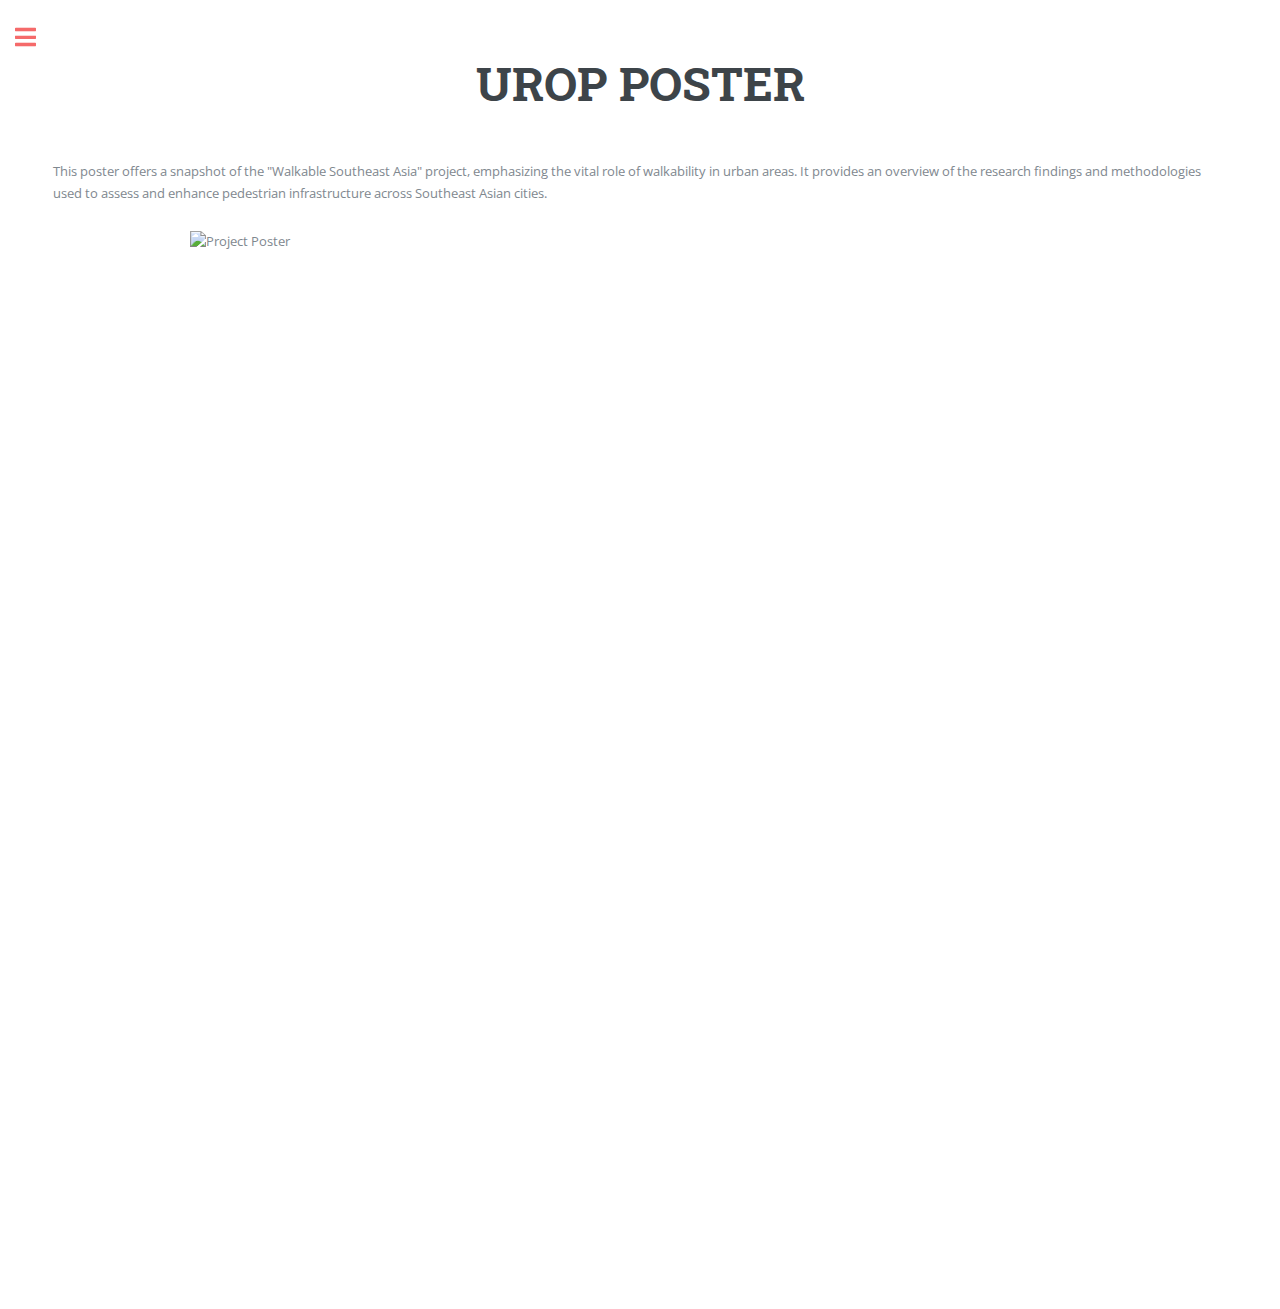
==== commit c50c1206: "Update poster.html" ====
--- a/poster.html
+++ b/poster.html
@@ -37,7 +37,7 @@
                                         This poster offers a snapshot of the "Walkable Southeast Asia" project, emphasizing the vital role of walkability in urban areas. It provides an overview of the research findings and methodologies used to assess and enhance pedestrian infrastructure across Southeast Asian cities. </p>
 
                                         
-                                        <img src="urop_poster_lcc (1).png" alt="Project Poster"style="width: 1020px; height: 1090px; display: block; margin-left: auto; margin-right: auto;">
+                                        <img src="urop_poster_lcc (1).png" alt="Project Poster"style="width: 900px; height: 1050px; display: block; margin-left: auto; margin-right: auto;">
                                    
 
 									
@@ -95,4 +95,4 @@
 			<script src="assets/js/main.js"></script>
 
 	</body>
-</html>+</html>
